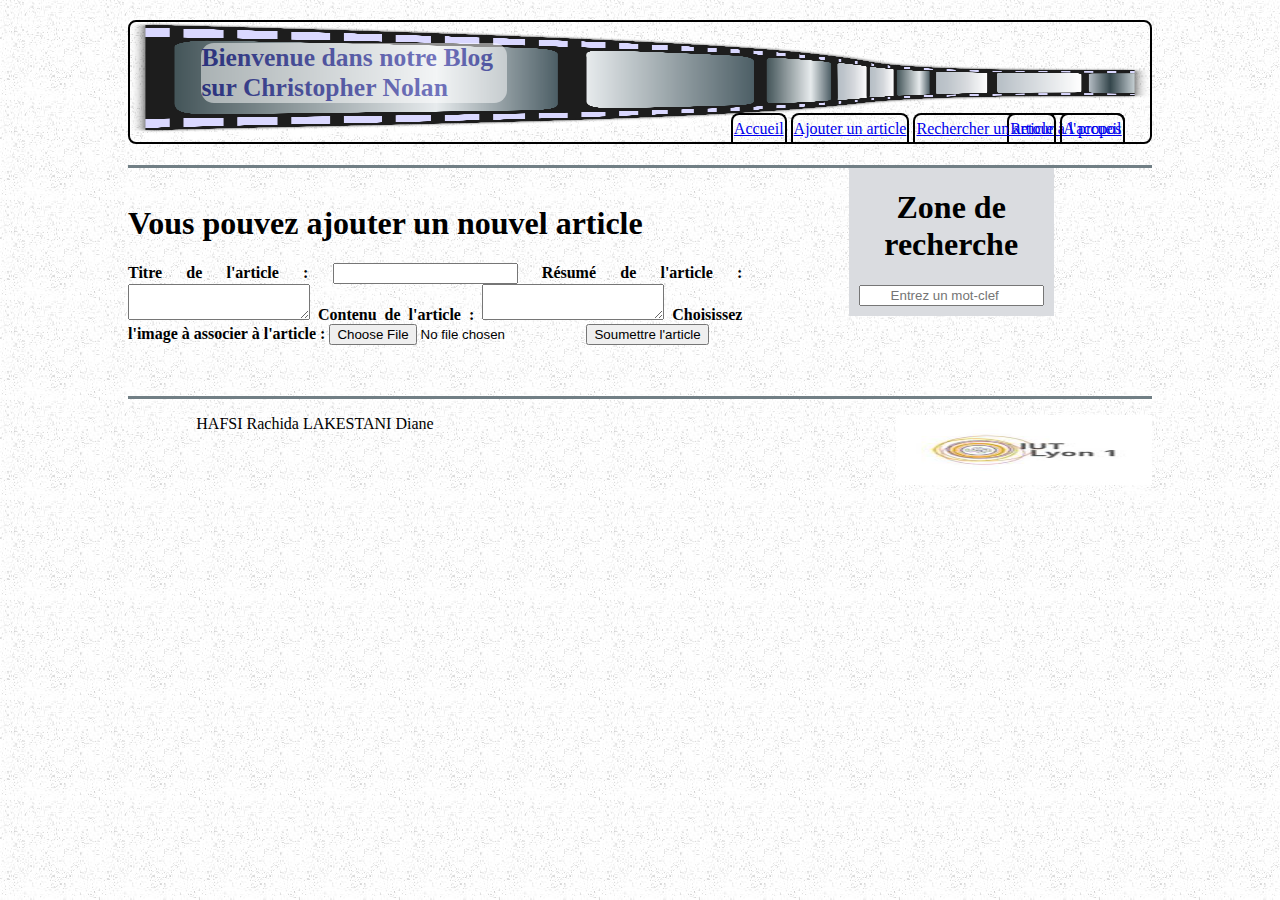
==== ajout.html @ b3580ba7 "Ajout de commentaires et rectification des px en pourcentages" ====
<!DOCTYPE html>
<html>
  <head>
    <meta charset="utf-8">
	<meta name="viewport" content="width=device-width, minimum-scale=1.0, maximum-scale=1.0" />
    <link rel="stylesheet" type="text/css" href="assets/style.css">
	<link rel="stylesheet" type="text/css" href="assets/add_style.css">
    <title>Blog sur Christopher Nolan</title>
  </head>
 <body>
	<header>
		<div id="bg">
			<h1>Bienvenue dans notre Blog<br> sur Christopher Nolan</h1>
		</div>
				<nav id="skipTo">
			<ul>
				<li>
					<a href="index.html" title="Skip to Main Content">Retour à l'accueil</a>
				</li>
			</ul>
		</nav>
		
		<nav>
			<ul>
				<li><a href="index.html">Accueil</a></li>
				<li><a href="ajout.html">Ajouter un article</a></li>
				<li><a href="recherche.html">Rechercher un article</a></li>
				<li><a href="propos.html">A propos</a></li>
			</ul>
		</nav>
	</header>
	<section class="content">
		<section class="left_side">
			<h1>Vous pouvez ajouter un nouvel article</h1>
			<form action="recherche.html" id="ajout">
				<label>Titre de l'article : <input type="text" name="titre"></label>
				<label>Résumé de l'article : <textarea name="resume" rows=2></textarea></label>
				<label>Contenu de l'article : <textarea name="art"></textarea>
				<label>Choisissez l'image à associer à l'article : <input type="file" method="post" enctype="multipart/form-data" name="image"></label>
				<button>Soumettre l'article</button>
			</form>
		</section>
		<aside>
			<h1>Zone de recherche</h1>
			<form method="get" action="recherche.html">
			<input type="search" placeholder="Entrez un mot-clef" name="the_search">
			</form>
		</aside>
	</section>
	<footer>
		<img alt="logo de Lyon 1" src="assets/IUTLyon1.png"/>
		<p>HAFSI Rachida LAKESTANI Diane</p>
	</footer>
 </body>
</html>
---- assets/style.css ----
body {
	background: url("fondBeige.jpg");
	min-width: 801px;	/*minimum de largeur de redimensionnement avant passage dans le @media*/
	margin-left:auto;
	margin-right:auto;
	width:80%;
}

header {
	position: relative;
	border: 2px solid black;
	border-radius: 0.5em;
	margin-top: 2%;
	margin-bottom:2%;
}

header #bg{
	width:100%;
	background-image: url("film.png");
	background-size:100% 100%;
	background-position:center center;
	display:inline-block;
	height:120px;
}

header h1 {
	top:2.5%;
	display:block;
	position:relative;
	left:7%;
	width:30%;
	color:#000090;
	background-color:white;
	opacity:0.5;
	filter:alpha(opacity=50);
	border-radius:0.5em;
	font-size:1.6em;
}

header nav {
	float: right; 
}

header nav ul{
	position: absolute;
	right: 2.5%;
	bottom: 0%;
	margin-bottom: 0.4%; 
}

/* La barre de navigation est en mode horizontal par défaut */	
header nav li {
	display: inline;
	border: 2px solid black;
	border-bottom: none;
	border-top-left-radius: 0.5em;
	border-top-right-radius: 0.5em;
	padding: 5px 1px;
}


header a {
	color: color:#000090;
}

/* La classe content contient toute la page excepté le header et le footer */
.content {
	border-top:3px rgb(113,127,133) solid;
	border-bottom:3px rgb(113,127,133) solid;
	margin-top:1%;
	padding-bottom:2%;
}

/* La classe left_side contient tout ce qui est à gauche, donc ne contient pas la barre de recherche */
.left_side {
	text-align: justify;
	width: 60%;
	margin-top: 1.5%;
	display: inline-block;
	vertical-align: middle;
	margin-left:auto;
	margin-right:auto;
}

/* aside correspond à la barre de recherche */
aside {
	width:20%;
	display: inline-block;
	vertical-align: top;
	background-color:rgb(218,220,224);
	font-family: Verdana, Geneva, sans-serif;
	margin-left:10%;
}

aside,aside input {
	text-align:center;
}

aside h1 {
	padding-left:5%;
	padding-right : 5%;
}

footer {
	margin-top:0%;
	padding-left:6.67%;
}

img{
	display: block;
	margin-left: auto;
	margin-right: auto; 
	width:256px;
}

figcaption{
	margin-top:2%;
	text-align:center;
	font-style:italic;
}

footer img {
	float:right;
	height:70px;
}

/* permet d'espacer tous les champs de formulaires de toutes les pages */
form {
	margin-bottom:5%;
}

/* La classe comment_content contient tous les commentaires */
.comment_content {
	border-radius:0.5em;
	border:2px solid black;
	background-color:rgb(218,220,224);
	margin-left:10%;
	padding-left:10%;
	padding-right:10%;
}

/* Permet de colorer le pseudo du commentateur */
.comment_content>p:first-child {
	color:blue;
}

/* Permet de colorer la date */
.comment_content>p:nth-child(2) {
	color:white;
}

article h1 {
	margin-top:0%;
	font-family:'Comic Sans MS', cursive;
	font-size:150%;
}


/* Media Queries : nous avons fixé une première largeur maximale à 800 px car c'est à cette largeur que l'ergonomie n'est plus adaptée*/
@media screen and (max-width: 800px) {
	* { margin: 0; padding: 0; }

	header h1 {
		width : 80%;
	}
	
	body {
		/*width:100%;*/
		min-width : 401px;
	}
	
	
	header nav{
		float: left;
		margin: 0 0 1%; 
		width: 100%;
	}	
	header nav ul{
		right: 0px;
		position:relative;
		margin: 0 0 0px; 
		width: 100%;
	}
	header nav li {
		margin: 0;
		display: block;
		margin-bottom: 3px;
	}
	header nav a {
		display: block;
		padding: 10px;
		text-align: center;
	}			
	aside{
	min-width:30%;
	}
}

@media screen and (max-width: 400px) {

	body {
	text-align : center;
	min-width : 240px;
	}
	
	header nav ul{
		right: 0px;
		position:relative;
		margin: 0 0 0px; 
		width: 100%;
	}
	header nav li {
		margin: 0;
		display: block;
		margin-bottom: 3px;
	}
	header nav a {
		display: block;
		padding: 10px;
		text-align: center;
	}			
	
	aside {

/*display: inline;*/
vertical-align: middle;
background-color:rgb(218,220,224);
font-family: Verdana, Geneva, sans-serif;
min-width : 156px;/*ajouté pour que le input ne dépasse pas du inside*/

}

/*header #bg h1{
width :90%;
padding-right:10px;

}*/




.left_side {
text-align: justify;
width: 90%;
margin: 0 1.5%;
display: inline-block;
vertical-align: middle;
}
article h1{
width :100%;
text-align : center;

}
}
---- assets/add_style.css ----
#ajout label {
	font-weight:bold;
}

h1 {
	font-family:'Comic Sans MS', cursive;
}
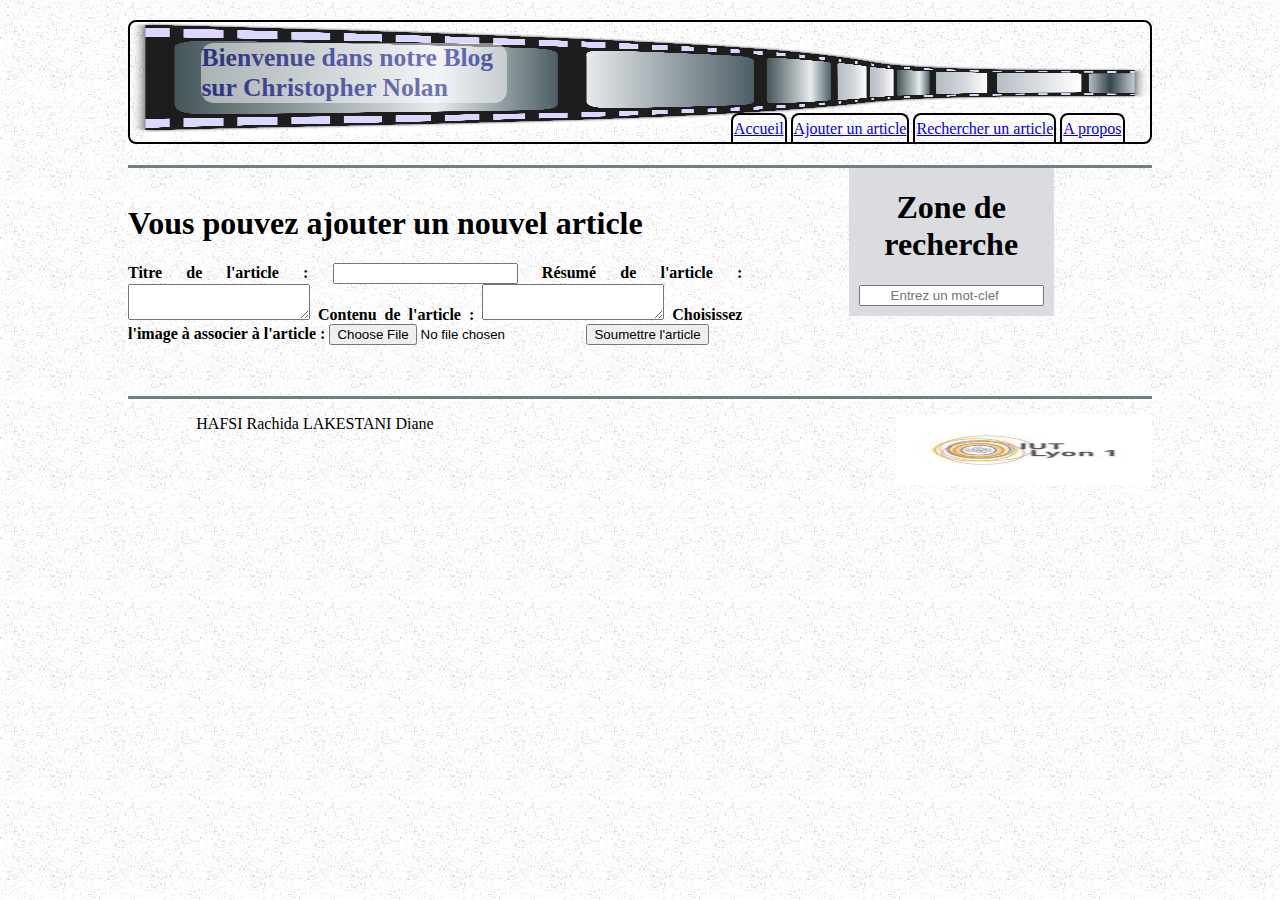
==== commit 083c73e8: "media page ajout Signed-off-by: rh <r.hafsi@free.fr>" ====
--- a/ajout.html
+++ b/ajout.html
@@ -12,13 +12,7 @@
 		<div id="bg">
 			<h1>Bienvenue dans notre Blog<br> sur Christopher Nolan</h1>
 		</div>
-				<nav id="skipTo">
-			<ul>
-				<li>
-					<a href="index.html" title="Skip to Main Content">Retour à l'accueil</a>
-				</li>
-			</ul>
-		</nav>
+				
 		
 		<nav>
 			<ul>
--- a/assets/add_style.css
+++ b/assets/add_style.css
@@ -4,4 +4,39 @@
 
 h1 {
 	font-family:'Comic Sans MS', cursive;
+}
+
+
+
+
+@media screen and (max-width: 400px) {
+
+.content {
+border-top :none;
+
+}
+
+.left_side {
+
+text-align : left;
+
+}
+
+label{
+margin-top:3%;
+display : block;
+}
+aside{
+min-width:95%;
+margin-left:4%;
+}
+
+img{
+
+width : 30%;
+}
+
+footer p{
+margin-top: 4%;
+margin-bottom : 4%;
 }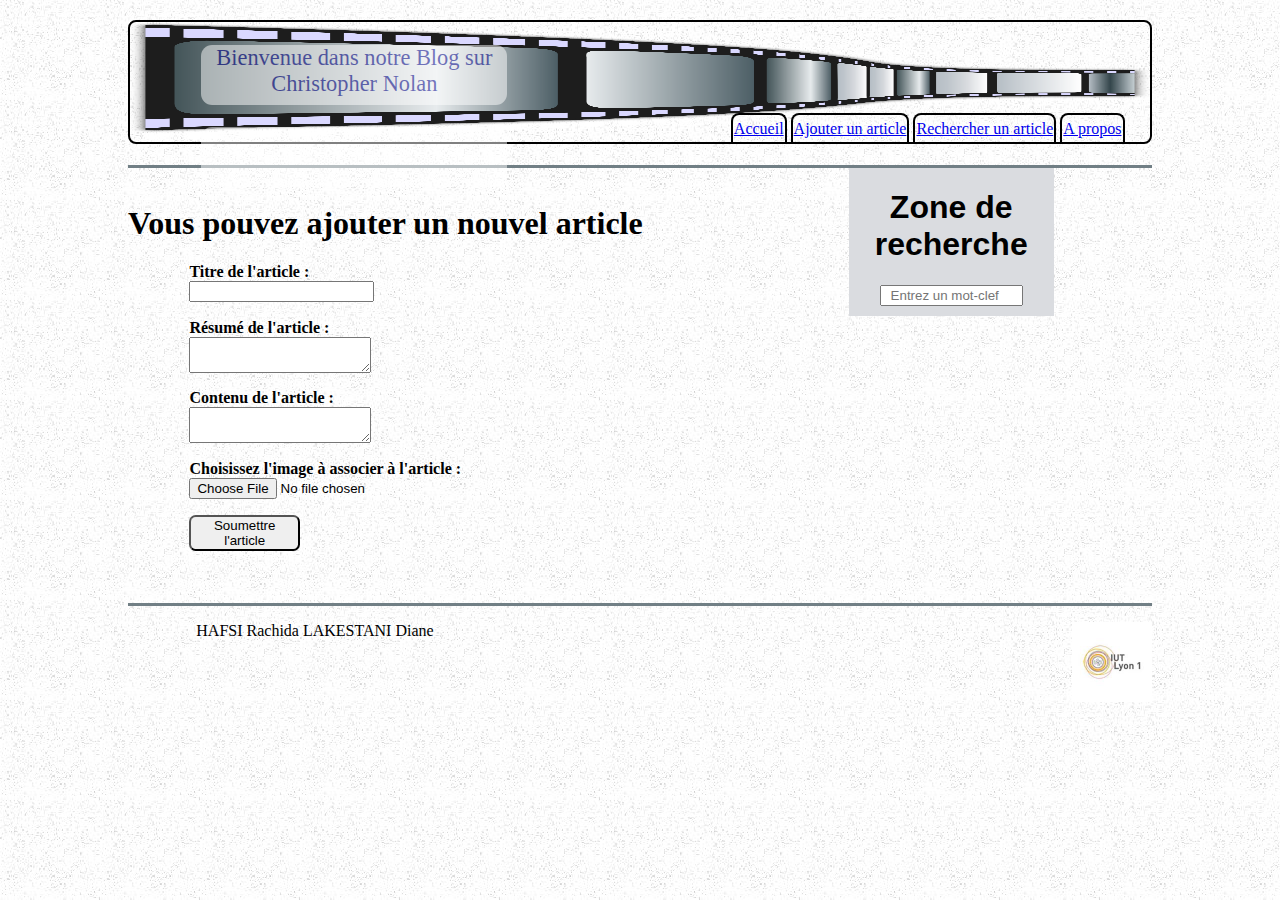
==== commit f3ba81d7: "Modfication de la page ajout d'article et version responsive" ====
--- a/ajout.html
+++ b/ajout.html
@@ -10,9 +10,12 @@
  <body>
 	<header>
 		<div id="bg">
-			<h1>Bienvenue dans notre Blog<br> sur Christopher Nolan</h1>
+			<p><span id="title">Bienvenue dans notre Blog sur Christopher Nolan</span><p>
 		</div>
-				
+		
+		<div id="bg2">
+			<p><span id="title">Bienvenue dans notre Blog sur Christopher Nolan</span><p>
+		</div>
 		
 		<nav>
 			<ul>
@@ -29,7 +32,7 @@
 			<form action="recherche.html" id="ajout">
 				<label>Titre de l'article : <input type="text" name="titre"></label>
 				<label>Résumé de l'article : <textarea name="resume" rows=2></textarea></label>
-				<label>Contenu de l'article : <textarea name="art"></textarea>
+				<label>Contenu de l'article : <textarea name="art"></textarea></label>
 				<label>Choisissez l'image à associer à l'article : <input type="file" method="post" enctype="multipart/form-data" name="image"></label>
 				<button>Soumettre l'article</button>
 			</form>
@@ -44,6 +47,7 @@
 	<footer>
 		<img alt="logo de Lyon 1" src="assets/IUTLyon1.png"/>
 		<p>HAFSI Rachida LAKESTANI Diane</p>
+		
 	</footer>
  </body>
 </html>
--- a/assets/style.css
+++ b/assets/style.css
@@ -1,6 +1,6 @@
+/* Permet de centrer toute la page */
 body {
 	background: url("fondBeige.jpg");
-	min-width: 801px;	/*minimum de largeur de redimensionnement avant passage dans le @media*/
 	margin-left:auto;
 	margin-right:auto;
 	width:80%;
@@ -21,11 +21,10 @@
 	background-position:center center;
 	display:inline-block;
 	height:120px;
-}
-
-header h1 {
-	top:2.5%;
-	display:block;
+	vertical-align:middle;
+}
+
+#bg p {
 	position:relative;
 	left:7%;
 	width:30%;
@@ -34,11 +33,20 @@
 	opacity:0.5;
 	filter:alpha(opacity=50);
 	border-radius:0.5em;
-	font-size:1.6em;
-}
-
-header nav {
-	float: right; 
+	font-size:1.4em;
+	/* Pour centrer le titre de la page, il faut centrer l'élément de type block contenant le titre */
+	height:50%;
+	line-height:50%;
+	text-align:center;
+}
+
+span { 
+  width:100%; /* largeur zone de texte */
+  vertical-align:middle;
+  display:inline-block;
+  line-height:normal; /* on rétablit le line-height */
+  text-align:center; /* ... et l'alignement du texte */
+  font-family:Impact, fantasy
 }
 
 header nav ul{
@@ -71,9 +79,11 @@
 	padding-bottom:2%;
 }
 
+article p,.comment_content p {
+	text-align: justify;
+}
 /* La classe left_side contient tout ce qui est à gauche, donc ne contient pas la barre de recherche */
 .left_side {
-	text-align: justify;
 	width: 60%;
 	margin-top: 1.5%;
 	display: inline-block;
@@ -96,6 +106,9 @@
 	text-align:center;
 }
 
+aside input {
+	width:70%;
+}
 aside h1 {
 	padding-left:5%;
 	padding-right : 5%;
@@ -103,10 +116,14 @@
 
 footer {
 	margin-top:0%;
-	padding-left:6.67%;
-}
-
-img{
+}
+
+footer p {
+	margin-left:6.67%;
+}
+
+figure img{
+	min-width:240px; /* 240 px est la largeur minimale d'un smartphone */
 	display: block;
 	margin-left: auto;
 	margin-right: auto; 
@@ -121,12 +138,13 @@
 
 footer img {
 	float:right;
-	height:70px;
+	height:5em;
+	width:5em;
 }
 
 /* permet d'espacer tous les champs de formulaires de toutes les pages */
 form {
-	margin-bottom:5%;
+	padding-bottom:5%;
 }
 
 /* La classe comment_content contient tous les commentaires */
@@ -155,105 +173,156 @@
 	font-size:150%;
 }
 
+/* Le deuxième background sans image de fond n'est pas affiché en écran standard */
+header #bg2 {
+	display:none;
+}
 
 /* Media Queries : nous avons fixé une première largeur maximale à 800 px car c'est à cette largeur que l'ergonomie n'est plus adaptée*/
 @media screen and (max-width: 800px) {
 	* { margin: 0; padding: 0; }
-
-	header h1 {
-		width : 80%;
-	}
-	
-	body {
-		/*width:100%;*/
-		min-width : 401px;
-	}
-	
+	
+	/* On n'affiche plus le background avec l'image de fond */
+	header #bg {
+		display:none;
+	}
+	
+	header #bg2{
+		width:100%;
+		display:inline-block;
+		height:5em;
+		vertical-align:middle;
+	}
+
+	#bg2 p {
+		color:#000090;
+		border-radius:0.5em;
+		font-size:1.4em;
+		height:70px;
+		line-height:70px;
+		text-align:center;
+	}
+
+	#bg2 span { 
+		  width:100%; /* largeur zone de texte */
+		  vertical-align:middle;
+		  display:inline-block;
+		  line-height:normal; /* on rétablit le line-height */
+		  text-align:center; /* ... et l'alignement du texte */
+		  font-family:Impact, fantasy
+	}
+
+	.content {
+		display:block;
+		border-top:none;
+		margin-left: auto;
+		margin-right: auto;
+		width: 100%; /* largeur obligatoire pour être centré */
+	}
+	
+	.left_side {
+		width: 100%;
+		margin-top: 2%;
+		display: inline-block;
+		vertical-align: middle;
+		margin-left:auto;
+		margin-right:auto;
+	}
+	
+	article h1 {
+		text-align:center;
+	}
 	
 	header nav{
 		float: left;
-		margin: 0 0 1%; 
+		margin: 0 0 2%; 
 		width: 100%;
 	}	
 	header nav ul{
 		right: 0px;
 		position:relative;
-		margin: 0 0 0px; 
 		width: 100%;
 	}
+	
 	header nav li {
-		margin: 0;
 		display: block;
-		margin-bottom: 3px;
+		margin-bottom: 2%;
+		border-bottom-left-radius: 0.5em;
+		border-bottom-right-radius: 0.5em;
+	}
+	
+	header nav li:nth-child(4){
+		border-bottom:2px solid black;
 	}
 	header nav a {
 		display: block;
-		padding: 10px;
+		padding: 2%;
 		text-align: center;
-	}			
+	}		
+	
 	aside{
-	min-width:30%;
-	}
-}
-
-@media screen and (max-width: 400px) {
-
+		min-width:30%;
+		margin-top:2%;
+		display:block;
+		margin-left:auto;
+		margin-right:auto;
+		width:30%;
+	}
+	
+	figure {
+		margin-top:2%;
+		margin-bottom:2%;
+	}
+	
+	.content .left_side article p+a {
+		position:relative;
+		left:42%;
+	}
+	
+	.comment_header {
+		margin-top:2%;
+	}
+	
+	.comment_content {
+		margin-top:2%;
+		margin-left:auto;
+	}
+	
+	footer p {
+		display:block;
+		margin-left:auto;
+		margin-right:auto;
+		width:50%;
+	}
+	
+	/* Pour que le body reprenne toute la largeur de l'écran */
 	body {
-	text-align : center;
-	min-width : 240px;
-	}
-	
-	header nav ul{
-		right: 0px;
-		position:relative;
-		margin: 0 0 0px; 
-		width: 100%;
-	}
-	header nav li {
-		margin: 0;
+		width:auto;
+	}
+	
+	aside input {
+		width:80%;
+	}
+	
+	footer p {
+		text-align:center;
+	}
+}
+
+/* A partir de 360 px, la barre de recherche est trop petite et le logo de Lyon 1 prend trop de place */
+@media screen and (max-width: 360px) {
+	aside {
+		min-width:75%;
+	}
+	
+	footer img {
+		float:none;
 		display: block;
-		margin-bottom: 3px;
-	}
-	header nav a {
-		display: block;
-		padding: 10px;
-		text-align: center;
-	}			
-	
-	aside {
-
-/*display: inline;*/
-vertical-align: middle;
-background-color:rgb(218,220,224);
-font-family: Verdana, Geneva, sans-serif;
-min-width : 156px;/*ajouté pour que le input ne dépasse pas du inside*/
-
-}
-
-/*header #bg h1{
-width :90%;
-padding-right:10px;
-
-}*/
-
-
-
-
-.left_side {
-text-align: justify;
-width: 90%;
-margin: 0 1.5%;
-display: inline-block;
-vertical-align: middle;
-}
-article h1{
-width :100%;
-text-align : center;
-
-}
-}
-
-
-
-
-
+		margin-left: auto;
+		margin-right: auto; 
+		width:30%;
+	}
+}
+
+
+
--- a/assets/add_style.css
+++ b/assets/add_style.css
@@ -1,42 +1,49 @@
 #ajout label {
+	display:block;
+	margin-bottom:3%;
 	font-weight:bold;
 }
 
-h1 {
-	font-family:'Comic Sans MS', cursive;
+#ajout label input, #ajout label textarea {
+	display:block;
 }
 
-
-
-
-@media screen and (max-width: 400px) {
-
-.content {
-border-top :none;
-
+#ajout {
+	margin-left:10%;
 }
 
-.left_side {
-
-text-align : left;
-
+#ajout button {
+	height:15%;
+	width:20%;
+	border-radius:0.5em;
 }
 
-label{
-margin-top:3%;
-display : block;
-}
-aside{
-min-width:95%;
-margin-left:4%;
-}
+/*
+@media screen and (max-width: 400px) {
+	.content {
+		border-top :none;
+	}
 
-img{
+	.left_side {
+		text-align : left;
+	}
 
-width : 30%;
-}
+	label{
+		margin-top:3%;
+		display : block;
+	}
 
-footer p{
-margin-top: 4%;
-margin-bottom : 4%;
-}+	aside{
+		min-width:95%;
+		margin-left:4%;
+	}
+
+	img{
+		width : 30%;
+	}
+
+	footer p{
+		margin-top: 4%;
+		margin-bottom : 4%;
+	}
+*/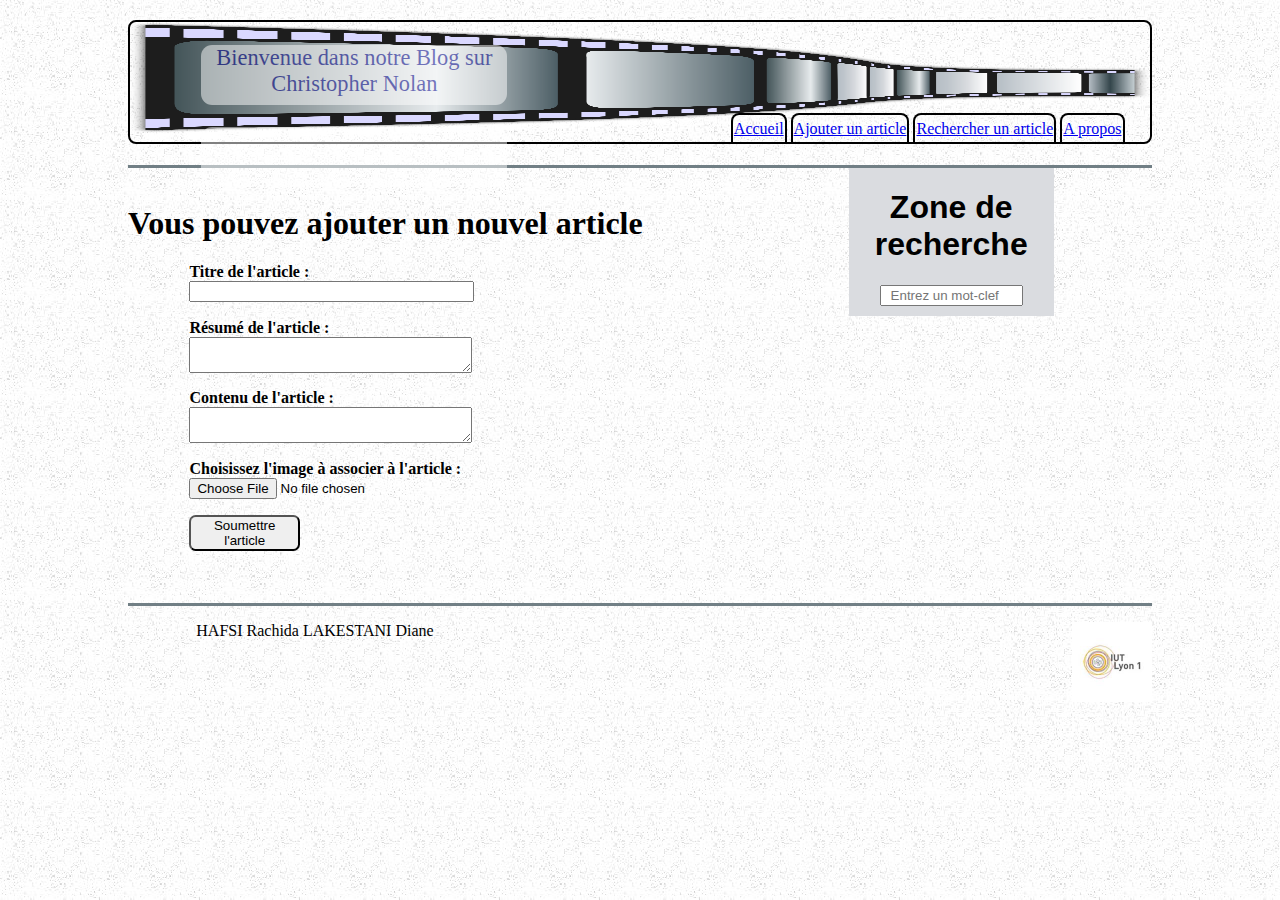
==== commit 0c34fe26: "Uniformisation du site et responsive design pour toutes les pages terminé." ====
--- a/ajout.html
+++ b/ajout.html
@@ -29,7 +29,7 @@
 	<section class="content">
 		<section class="left_side">
 			<h1>Vous pouvez ajouter un nouvel article</h1>
-			<form action="recherche.html" id="ajout">
+			<form action="recherche.html" class="formulary">
 				<label>Titre de l'article : <input type="text" name="titre"></label>
 				<label>Résumé de l'article : <textarea name="resume" rows=2></textarea></label>
 				<label>Contenu de l'article : <textarea name="art"></textarea></label>
--- a/assets/style.css
+++ b/assets/style.css
@@ -123,7 +123,7 @@
 }
 
 figure img{
-	min-width:240px; /* 240 px est la largeur minimale d'un smartphone */
+	min-width:150px; /* 240 px est la largeur minimale d'un smartphone */
 	display: block;
 	margin-left: auto;
 	margin-right: auto; 
--- a/assets/add_style.css
+++ b/assets/add_style.css
@@ -1,21 +1,24 @@
-#ajout label {
+.formulary label {
 	display:block;
 	margin-bottom:3%;
 	font-weight:bold;
 }
 
-#ajout label input, #ajout label textarea {
+.formulary label input, .formulary label textarea {
 	display:block;
+	width:50%;
 }
 
-#ajout {
+.formulary {
 	margin-left:10%;
 }
 
-#ajout button {
+.formulary button {
+	display:block;
 	height:15%;
 	width:20%;
 	border-radius:0.5em;
+	margin-top:2%;
 }
 
 /*
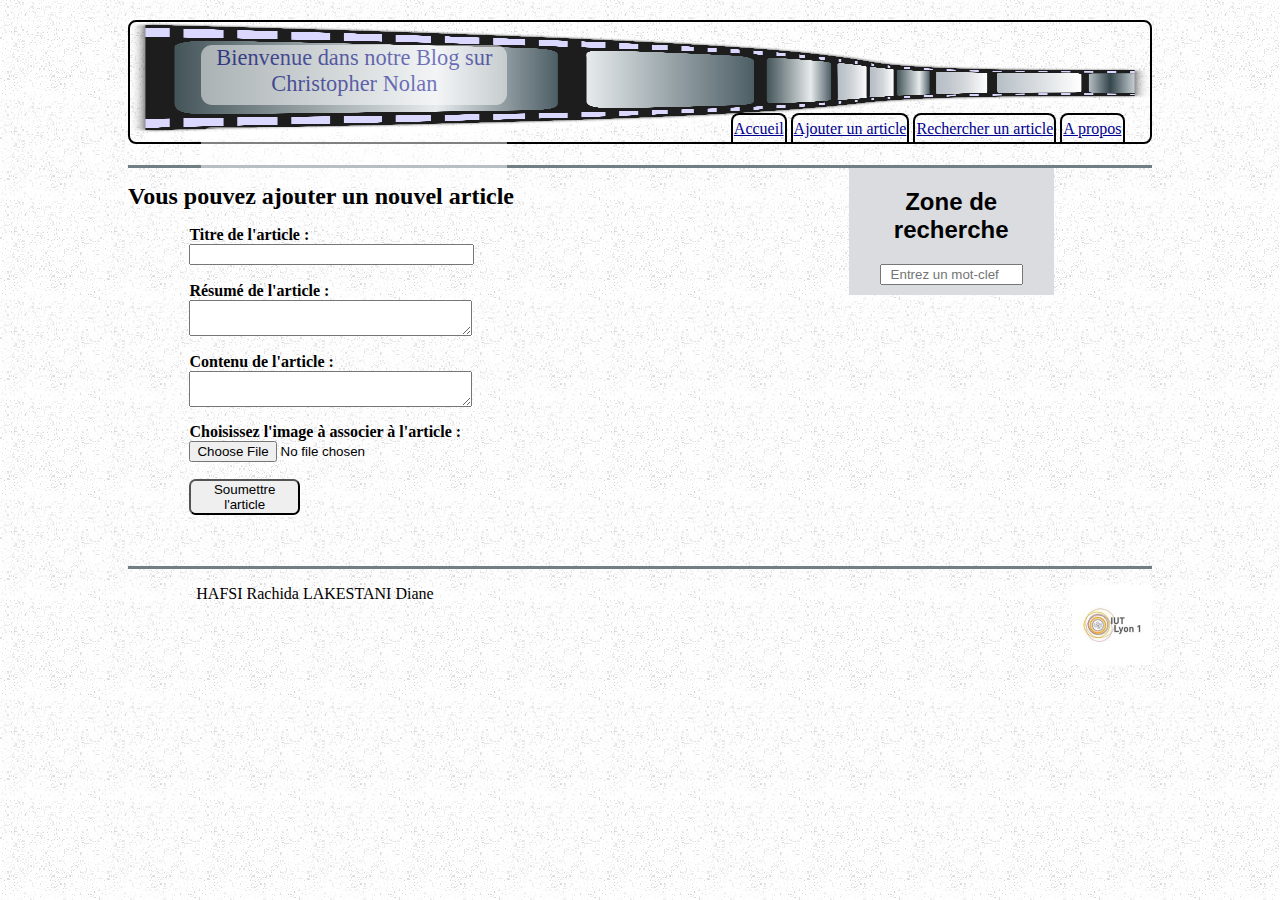
==== commit 4c1f56ff: "Site validé par les validateurs du html et du css" ====
--- a/ajout.html
+++ b/ajout.html
@@ -38,7 +38,7 @@
 			</form>
 		</section>
 		<aside>
-			<h1>Zone de recherche</h1>
+			<h2>Zone de recherche</h2>
 			<form method="get" action="recherche.html">
 			<input type="search" placeholder="Entrez un mot-clef" name="the_search">
 			</form>
--- a/assets/style.css
+++ b/assets/style.css
@@ -31,7 +31,7 @@
 	color:#000090;
 	background-color:white;
 	opacity:0.5;
-	filter:alpha(opacity=50);
+	/*filter:alpha(opacity=50); Normalement pour IE 5-7 mais est détecté comme erreur par le valadiateur */
 	border-radius:0.5em;
 	font-size:1.4em;
 	/* Pour centrer le titre de la page, il faut centrer l'élément de type block contenant le titre */
@@ -68,7 +68,7 @@
 
 
 header a {
-	color: color:#000090;
+	color: #000090;
 }
 
 /* La classe content contient toute la page excepté le header et le footer */
@@ -109,7 +109,7 @@
 aside input {
 	width:70%;
 }
-aside h1 {
+aside h2 {
 	padding-left:5%;
 	padding-right : 5%;
 }
@@ -167,7 +167,7 @@
 	color:white;
 }
 
-article h1 {
+.left_side h1 {
 	margin-top:0%;
 	font-family:'Comic Sans MS', cursive;
 	font-size:150%;
@@ -229,7 +229,7 @@
 		margin-right:auto;
 	}
 	
-	article h1 {
+	.left_side h1 {
 		text-align:center;
 	}
 	
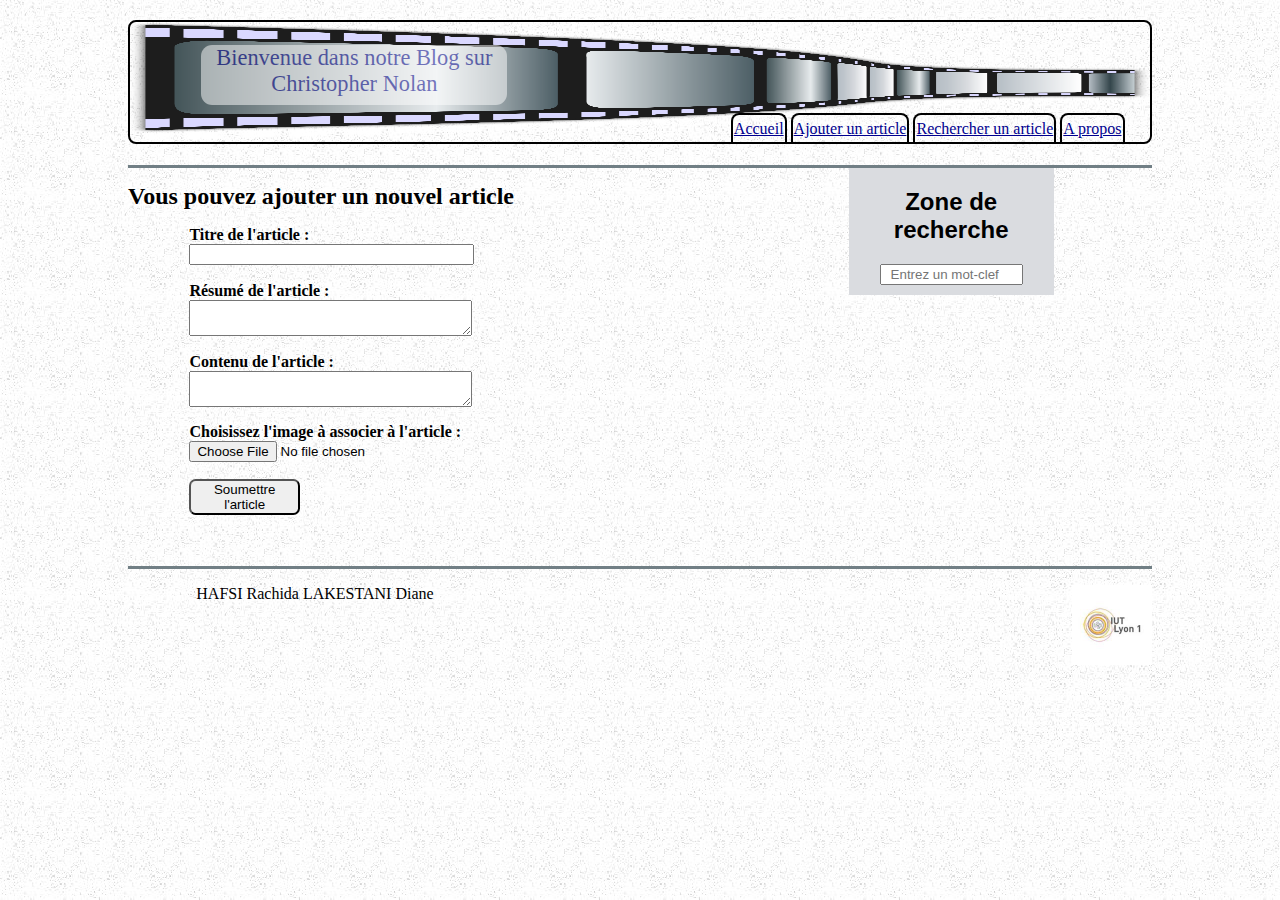
==== commit a6c337b8: "Validation finale avec élimination des warnings" ====
--- a/ajout.html
+++ b/ajout.html
@@ -14,7 +14,7 @@
 		</div>
 		
 		<div id="bg2">
-			<p><span id="title">Bienvenue dans notre Blog sur Christopher Nolan</span><p>
+			<p><span id="title2">Bienvenue dans notre Blog sur Christopher Nolan</span><p>
 		</div>
 		
 		<nav>
@@ -26,24 +26,24 @@
 			</ul>
 		</nav>
 	</header>
-	<section class="content">
+	<div class="content">
 		<section class="left_side">
 			<h1>Vous pouvez ajouter un nouvel article</h1>
-			<form action="recherche.html" class="formulary">
+			<form action="recherche.html" method="post" enctype="multipart/form-data" class="formulary">
 				<label>Titre de l'article : <input type="text" name="titre"></label>
 				<label>Résumé de l'article : <textarea name="resume" rows=2></textarea></label>
 				<label>Contenu de l'article : <textarea name="art"></textarea></label>
-				<label>Choisissez l'image à associer à l'article : <input type="file" method="post" enctype="multipart/form-data" name="image"></label>
+				<label>Choisissez l'image à associer à l'article : <input type="file" name="image"></label>
 				<button>Soumettre l'article</button>
 			</form>
 		</section>
 		<aside>
 			<h2>Zone de recherche</h2>
 			<form method="get" action="recherche.html">
-			<input type="search" placeholder="Entrez un mot-clef" name="the_search">
+				<input type="search" placeholder="Entrez un mot-clef" name="the_search">
 			</form>
 		</aside>
-	</section>
+	</div>
 	<footer>
 		<img alt="logo de Lyon 1" src="assets/IUTLyon1.png"/>
 		<p>HAFSI Rachida LAKESTANI Diane</p>
--- a/assets/style.css
+++ b/assets/style.css
@@ -24,7 +24,7 @@
 	vertical-align:middle;
 }
 
-#bg p {
+#bg p:first-child {
 	position:relative;
 	left:7%;
 	width:30%;
@@ -194,7 +194,7 @@
 		vertical-align:middle;
 	}
 
-	#bg2 p {
+	#bg2 p:first-child {
 		color:#000090;
 		border-radius:0.5em;
 		font-size:1.4em;
--- a/assets/add_style.css
+++ b/assets/add_style.css
@@ -19,34 +19,4 @@
 	width:20%;
 	border-radius:0.5em;
 	margin-top:2%;
-}
-
-/*
-@media screen and (max-width: 400px) {
-	.content {
-		border-top :none;
-	}
-
-	.left_side {
-		text-align : left;
-	}
-
-	label{
-		margin-top:3%;
-		display : block;
-	}
-
-	aside{
-		min-width:95%;
-		margin-left:4%;
-	}
-
-	img{
-		width : 30%;
-	}
-
-	footer p{
-		margin-top: 4%;
-		margin-bottom : 4%;
-	}
-*/+}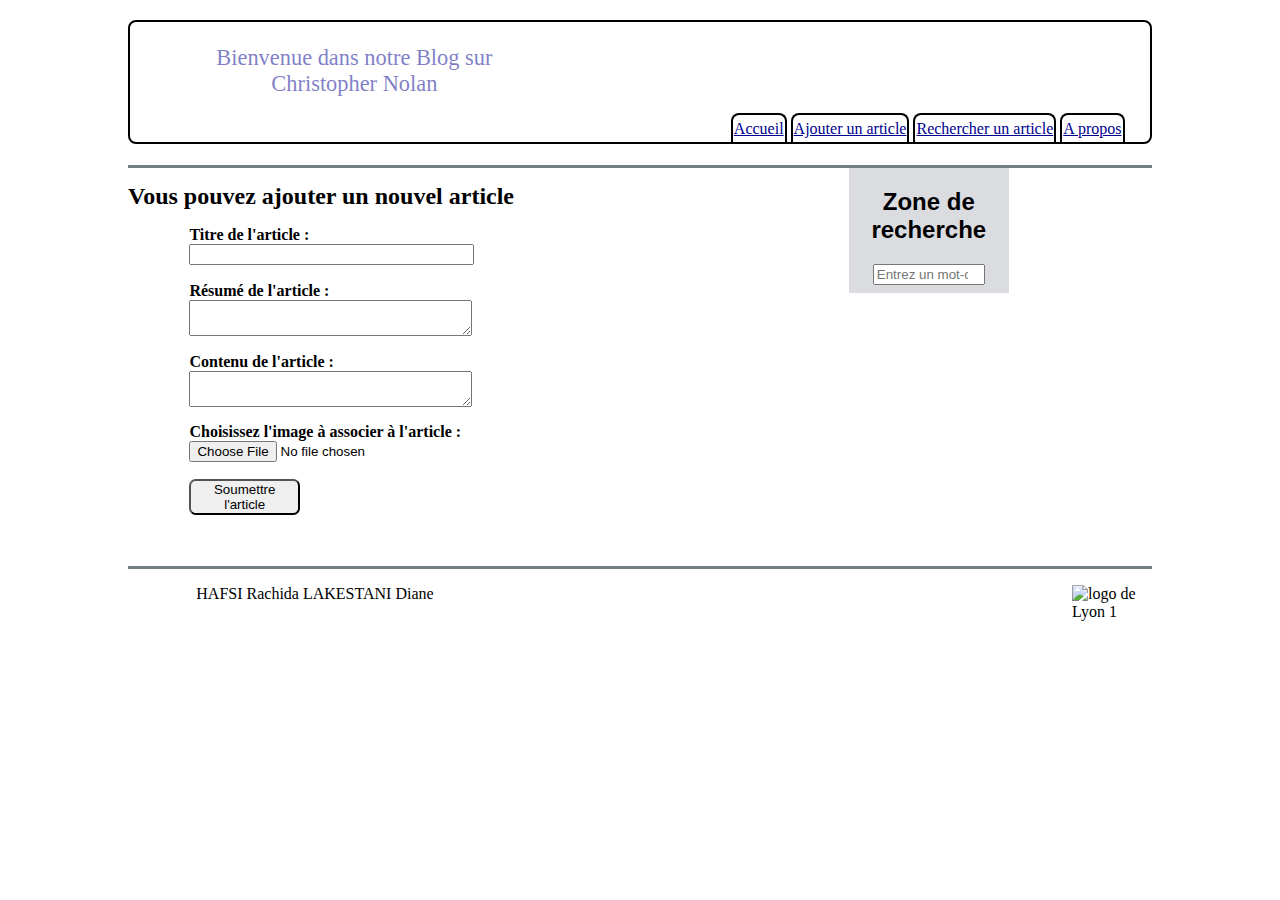
==== commit d87443d3: "Restoration de la branche statique" ====
--- a/ajout.html
+++ b/ajout.html
@@ -30,11 +30,11 @@
 		<section class="left_side">
 			<h1>Vous pouvez ajouter un nouvel article</h1>
 			<form action="recherche.html" method="post" enctype="multipart/form-data" class="formulary">
-				<label>Titre de l'article : <input type="text" name="titre"></label>
-				<label>Résumé de l'article : <textarea name="resume" rows=2></textarea></label>
-				<label>Contenu de l'article : <textarea name="art"></textarea></label>
-				<label>Choisissez l'image à associer à l'article : <input type="file" name="image"></label>
-				<button>Soumettre l'article</button>
+				<label>Titre de l&apos;article : <input type="text" name="titre"></label>
+				<label>R&eacute;sum&eacute; de l&apos;article : <textarea name="resume" rows=2></textarea></label>
+				<label>Contenu de l&apos;article : <textarea name="art"></textarea></label>
+				<label>Choisissez l&apos;image &agrave; associer &agrave; l&apos;article : <input type="file" name="image"></label>
+				<button>Soumettre l&apos;article</button>
 			</form>
 		</section>
 		<aside>
--- a/assets/style.css
+++ b/assets/style.css
@@ -1,328 +1,409 @@
-/* Permet de centrer toute la page */
-body {
-	background: url("fondBeige.jpg");
-	margin-left:auto;
-	margin-right:auto;
-	width:80%;
-}
-
-header {
-	position: relative;
-	border: 2px solid black;
-	border-radius: 0.5em;
-	margin-top: 2%;
-	margin-bottom:2%;
-}
-
-header #bg{
-	width:100%;
-	background-image: url("film.png");
-	background-size:100% 100%;
-	background-position:center center;
-	display:inline-block;
-	height:120px;
-	vertical-align:middle;
-}
-
-#bg p:first-child {
-	position:relative;
-	left:7%;
-	width:30%;
-	color:#000090;
-	background-color:white;
-	opacity:0.5;
-	/*filter:alpha(opacity=50); Normalement pour IE 5-7 mais est détecté comme erreur par le valadiateur */
-	border-radius:0.5em;
-	font-size:1.4em;
-	/* Pour centrer le titre de la page, il faut centrer l'élément de type block contenant le titre */
-	height:50%;
-	line-height:50%;
-	text-align:center;
-}
-
-span { 
-  width:100%; /* largeur zone de texte */
-  vertical-align:middle;
-  display:inline-block;
-  line-height:normal; /* on rétablit le line-height */
-  text-align:center; /* ... et l'alignement du texte */
-  font-family:Impact, fantasy
-}
-
-header nav ul{
-	position: absolute;
-	right: 2.5%;
-	bottom: 0%;
-	margin-bottom: 0.4%; 
-}
-
-/* La barre de navigation est en mode horizontal par défaut */	
-header nav li {
-	display: inline;
-	border: 2px solid black;
-	border-bottom: none;
-	border-top-left-radius: 0.5em;
-	border-top-right-radius: 0.5em;
-	padding: 5px 1px;
-}
-
-
-header a {
-	color: #000090;
-}
-
-/* La classe content contient toute la page excepté le header et le footer */
-.content {
-	border-top:3px rgb(113,127,133) solid;
-	border-bottom:3px rgb(113,127,133) solid;
-	margin-top:1%;
-	padding-bottom:2%;
-}
-
-article p,.comment_content p {
-	text-align: justify;
-}
-/* La classe left_side contient tout ce qui est à gauche, donc ne contient pas la barre de recherche */
-.left_side {
-	width: 60%;
-	margin-top: 1.5%;
-	display: inline-block;
-	vertical-align: middle;
-	margin-left:auto;
-	margin-right:auto;
-}
-
-/* aside correspond à la barre de recherche */
-aside {
-	width:20%;
-	display: inline-block;
-	vertical-align: top;
-	background-color:rgb(218,220,224);
-	font-family: Verdana, Geneva, sans-serif;
-	margin-left:10%;
-}
-
-aside,aside input {
-	text-align:center;
-}
-
-aside input {
-	width:70%;
-}
-aside h2 {
-	padding-left:5%;
-	padding-right : 5%;
-}
-
-footer {
-	margin-top:0%;
-}
-
-footer p {
-	margin-left:6.67%;
-}
-
-figure img{
-	min-width:150px; /* 240 px est la largeur minimale d'un smartphone */
-	display: block;
-	margin-left: auto;
-	margin-right: auto; 
-	width:256px;
-}
-
-figcaption{
-	margin-top:2%;
-	text-align:center;
-	font-style:italic;
-}
-
-footer img {
-	float:right;
-	height:5em;
-	width:5em;
-}
-
-/* permet d'espacer tous les champs de formulaires de toutes les pages */
-form {
-	padding-bottom:5%;
-}
-
-/* La classe comment_content contient tous les commentaires */
-.comment_content {
-	border-radius:0.5em;
-	border:2px solid black;
-	background-color:rgb(218,220,224);
-	margin-left:10%;
-	padding-left:10%;
-	padding-right:10%;
-}
-
-/* Permet de colorer le pseudo du commentateur */
-.comment_content>p:first-child {
-	color:blue;
-}
-
-/* Permet de colorer la date */
-.comment_content>p:nth-child(2) {
-	color:white;
-}
-
-.left_side h1 {
-	margin-top:0%;
-	font-family:'Comic Sans MS', cursive;
-	font-size:150%;
-}
-
-/* Le deuxième background sans image de fond n'est pas affiché en écran standard */
-header #bg2 {
-	display:none;
-}
-
-/* Media Queries : nous avons fixé une première largeur maximale à 800 px car c'est à cette largeur que l'ergonomie n'est plus adaptée*/
-@media screen and (max-width: 800px) {
-	* { margin: 0; padding: 0; }
-	
-	/* On n'affiche plus le background avec l'image de fond */
-	header #bg {
-		display:none;
-	}
-	
-	header #bg2{
-		width:100%;
-		display:inline-block;
-		height:5em;
-		vertical-align:middle;
-	}
-
-	#bg2 p:first-child {
-		color:#000090;
-		border-radius:0.5em;
-		font-size:1.4em;
-		height:70px;
-		line-height:70px;
-		text-align:center;
-	}
-
-	#bg2 span { 
-		  width:100%; /* largeur zone de texte */
-		  vertical-align:middle;
-		  display:inline-block;
-		  line-height:normal; /* on rétablit le line-height */
-		  text-align:center; /* ... et l'alignement du texte */
-		  font-family:Impact, fantasy
-	}
-
-	.content {
-		display:block;
-		border-top:none;
-		margin-left: auto;
-		margin-right: auto;
-		width: 100%; /* largeur obligatoire pour être centré */
-	}
-	
-	.left_side {
-		width: 100%;
-		margin-top: 2%;
-		display: inline-block;
-		vertical-align: middle;
-		margin-left:auto;
-		margin-right:auto;
-	}
-	
-	.left_side h1 {
-		text-align:center;
-	}
-	
-	header nav{
-		float: left;
-		margin: 0 0 2%; 
-		width: 100%;
-	}	
-	header nav ul{
-		right: 0px;
-		position:relative;
-		width: 100%;
-	}
-	
-	header nav li {
-		display: block;
-		margin-bottom: 2%;
-		border-bottom-left-radius: 0.5em;
-		border-bottom-right-radius: 0.5em;
-	}
-	
-	header nav li:nth-child(4){
-		border-bottom:2px solid black;
-	}
-	header nav a {
-		display: block;
-		padding: 2%;
-		text-align: center;
-	}		
-	
-	aside{
-		min-width:30%;
-		margin-top:2%;
-		display:block;
-		margin-left:auto;
-		margin-right:auto;
-		width:30%;
-	}
-	
-	figure {
-		margin-top:2%;
-		margin-bottom:2%;
-	}
-	
-	.content .left_side article p+a {
-		position:relative;
-		left:42%;
-	}
-	
-	.comment_header {
-		margin-top:2%;
-	}
-	
-	.comment_content {
-		margin-top:2%;
-		margin-left:auto;
-	}
-	
-	footer p {
-		display:block;
-		margin-left:auto;
-		margin-right:auto;
-		width:50%;
-	}
-	
-	/* Pour que le body reprenne toute la largeur de l'écran */
-	body {
-		width:auto;
-	}
-	
-	aside input {
-		width:80%;
-	}
-	
-	footer p {
-		text-align:center;
-	}
-}
-
-/* A partir de 360 px, la barre de recherche est trop petite et le logo de Lyon 1 prend trop de place */
-@media screen and (max-width: 360px) {
-	aside {
-		min-width:75%;
-	}
-	
-	footer img {
-		float:none;
-		display: block;
-		margin-left: auto;
-		margin-right: auto; 
-		width:30%;
-	}
-}
-
-
-
+/* Permet de centrer toute la page */
+body {
+	background: url("fondBeige.jpg");
+	margin-left:auto;
+	margin-right:auto;
+	width:80%;
+}
+
+header {
+	position: relative;
+	border: 2px solid black;
+	border-radius: 0.5em;
+	margin-top: 2%;
+	margin-bottom:2%;
+}
+
+header #bg{
+	width:100%;
+	background-image: url("film.png");
+	background-size:100% 100%;
+	background-position:center center;
+	display:inline-block;
+	height:120px;
+	vertical-align:middle;
+}
+
+#bg p:first-child {
+	position:relative;
+	left:7%;
+	width:30%;
+	color:#000090;
+	background-color:white;
+	opacity:0.5;
+	/*filter:alpha(opacity=50); Normalement pour IE 5-7 mais est détecté comme erreur par le valadiateur */
+	border-radius:0.5em;
+	font-size:1.4em;
+	/* Pour centrer le titre de la page, il faut centrer l'élément de type block contenant le titre */
+	height:50%;
+	line-height:50%;
+	text-align:center;
+}
+
+span { 
+  width:100%; /* largeur zone de texte */
+  vertical-align:middle;
+  display:inline-block;
+  line-height:normal; /* on rétablit le line-height */
+  text-align:center; /* ... et l'alignement du texte */
+  font-family:Impact, fantasy
+}
+
+header nav ul{
+	position: absolute;
+	right: 2.5%;
+	bottom: 0%;
+	margin-bottom: 0.4%; 
+}
+
+/* La barre de navigation est en mode horizontal par défaut */	
+header nav li {
+	display: inline;
+	border: 2px solid black;
+	border-bottom: none;
+	border-top-left-radius: 0.5em;
+	border-top-right-radius: 0.5em;
+	padding: 5px 1px;
+}
+
+
+header a {
+	color: #000090;
+}
+
+/* La classe content contient toute la page excepté le header et le footer */
+.content {
+	border-top:3px rgb(113,127,133) solid;
+	border-bottom:3px rgb(113,127,133) solid;
+	margin-top:1%;
+	padding-bottom:2%;
+}
+
+article p,.comment_content p {
+	font-family:Verdana, Geneva, sans-serif;
+	text-align: justify;
+}
+.comment_content p:nth-child(3) {
+	font-family:Lucida Caligraphy, Monotype Corsiva, cursive;
+	text-align: justify;
+}
+/* La classe left_side contient tout ce qui est à gauche, donc ne contient pas la barre de recherche */
+.left_side {
+	width: 60%;
+	margin-top: 1.5%;
+	display: inline-block;
+	vertical-align: middle;
+	margin-left:auto;
+	margin-right:auto;
+}
+
+/* aside correspond à la barre de recherche */
+aside {
+	width:10em;
+	display: inline-block;
+	vertical-align: top;
+	background-color:rgb(218,220,224);
+	font-family: Verdana, Geneva, sans-serif;
+	margin-left:10%;
+}
+
+aside,aside input {
+	text-align:center;
+}
+
+aside input {
+	width:70%;
+}
+
+aside h2 {
+	padding-left:5%;
+	padding-right : 5%;
+}
+
+footer {
+	margin-top:0%;
+}
+
+footer p {
+	margin-left:6.67%;
+}
+
+figure img{
+	display: block;
+	margin-left: auto;
+	margin-right: auto; 
+	width:50%;
+}
+
+figcaption{
+	margin-top:2%;
+	text-align:center;
+	font-style:italic;
+}
+
+figure p {
+	margin-top:0;
+	text-align:center;
+}
+
+figure,figure p {
+	font-family:modern, monospace;
+}
+
+footer img {
+	float:right;
+	height:5em;
+	width:5em;
+}
+
+/* permet d'espacer tous les champs de formulaires de toutes les pages */
+form {
+	padding-bottom:5%;
+}
+
+/* La classe comment_content contient tous les commentaires */
+.comment_content {
+	border-radius:0.5em;
+	border:2px solid black;
+	background-color:rgb(218,220,224);
+	margin-left:10%;
+	padding-left:10%;
+	padding-right:10%;
+}
+
+/* Permet de colorer le pseudo du commentateur */
+.comment_content>p:first-child {
+	color:blue;
+}
+
+/* Permet de colorer la date */
+.comment_content>p:nth-child(2) {
+	color:white;
+}
+
+.left_side h1 {
+	margin-top:0%;
+	font-family:'Comic Sans MS', cursive;
+	font-size:150%;
+}
+
+/* Le deuxième background sans image de fond n'est pas affiché en écran standard */
+header #bg2 {
+	display:none;
+}
+
+em {
+	color:blue;
+}
+
+/* Style des formulaires présents dans les fichiers ajout.html, biographie.html et interstellar.html */
+.formulary label {
+	display:block;
+	margin-bottom:3%;
+	font-weight:bold;
+}
+
+.formulary label input{
+	display:block;
+	width:50%;
+}
+
+.formulary label textarea {
+	display:block;
+	width:100%;
+}
+
+.formulary {
+	margin-left:10%;
+}
+
+.formulary button {
+	display:block;
+	height:5em;
+	width:10em;
+	border-radius:0.5em;
+	margin-top:2%;
+}
+
+/* Media Queries : nous avons fixé une première largeur maximale à 800 px car c'est à cette largeur que l'ergonomie n'est plus adaptée*/
+@media screen and (max-width: 800px) {
+	
+	* { margin: 0; padding: 0; }
+	
+	/* On n'affiche plus le background avec l'image de fond */
+	header #bg {
+		display:none;
+	}
+	
+	header #bg2{
+		width:100%;
+		display:inline-block;
+		height:20%;
+		vertical-align:middle;
+	}
+
+	#bg2 p:first-child {
+		color:#000090;
+		border-radius:0.5em;
+		font-size:1.4em;
+		height:10%;
+		line-height:10%;
+		text-align:center;
+	}
+
+	#bg2 span { 
+		  width:100%; /* largeur zone de texte */
+		  vertical-align:middle;
+		  display:inline-block;
+		  line-height:normal; /* on rétablit le line-height */
+		  text-align:center; /* ... et l'alignement du texte */
+		  font-family:Impact, fantasy
+	}
+
+	figcaption,p,.comments,aside {
+		margin-top:5%;
+		margin-bottom:5%;
+	}
+		
+	.content {
+		display:block;
+		border-top:none;
+		margin-left: auto;
+		margin-right: auto;
+		width: 100%; /* largeur obligatoire pour être centré */
+	}
+	
+	.left_side {
+		width: 90%;
+		margin-top: 2%;
+		display: block;
+		vertical-align: middle;
+		margin-left:auto;
+		margin-right:auto;
+	}
+	
+	.left_side h1 {
+		text-align:center;
+	}
+	
+	header nav{
+		float: left;
+		margin: 0 0 2%; 
+		width: 100%;
+	}	
+	header nav ul{
+		right: 0px;
+		position:relative;
+		width: 100%;
+	}
+	
+	header nav li {
+		display: block;
+		margin-bottom: 2%;
+		border-bottom-left-radius: 0.5em;
+		border-bottom-right-radius: 0.5em;
+	}
+	
+	header nav li:nth-child(4){
+		border-bottom:2px solid black;
+	}
+	header nav a {
+		display: block;
+		padding: 2%;
+		text-align: center;
+	}		
+	
+	aside{
+		min-width:50%;
+		margin-top:2%;
+		display:block;
+		margin-left:auto;
+		margin-right:auto;
+	}
+	
+	figure {
+		margin-top:2%;
+		margin-bottom:2%;
+	}
+	
+	.left_side article p+a {
+		position:relative;
+		left:42%;
+	}
+	
+	.comment_header {
+		margin-top:2%;
+	}
+	
+	.comment_content {
+		margin-top:2%;
+		margin-left:auto;
+	}
+	
+	footer p {
+		display:block;
+		margin-left:auto;
+		margin-right:auto;
+		width:50%;
+	}
+	
+	/* Pour que le body soit plus allongé */
+	body {
+		width:90%;
+	}
+	
+	aside input {
+		width:80%;
+	}
+	
+	footer p {
+		text-align:center;
+	}
+	
+	table {
+		margin-top:5%;
+		margin-bottom:5%;
+	}
+	
+	/* Modifie les formulaires des pages ajout, interstellar et biographie */
+	.formulary label input,.formulary label textarea {
+		width:100%;
+		margin-top:5%;
+		margin-bottom:5%;
+	}
+	
+	.formulary button {
+		margin-left:auto;
+		margin-right:auto;
+		width:10em;
+	}
+	
+	.formulary {
+		margin-left:0;
+		margin-top:5%;
+	}
+	
+	.formulary label {
+		text-align:center;
+		margin-top:5%;
+		margin-bottom:5%;
+	}
+}
+
+/* A partir de 360 px, la barre de recherche est trop petite et le logo de Lyon 1 prend trop de place */
+@media screen and (max-width: 360px) {
+	aside {
+		min-width:75%;
+	}
+	
+	footer img,#station {
+		float:none;
+		display: block;
+		margin-left: auto;
+		margin-right: auto; 
+		width:30%;
+	}
+}
+
+
+
